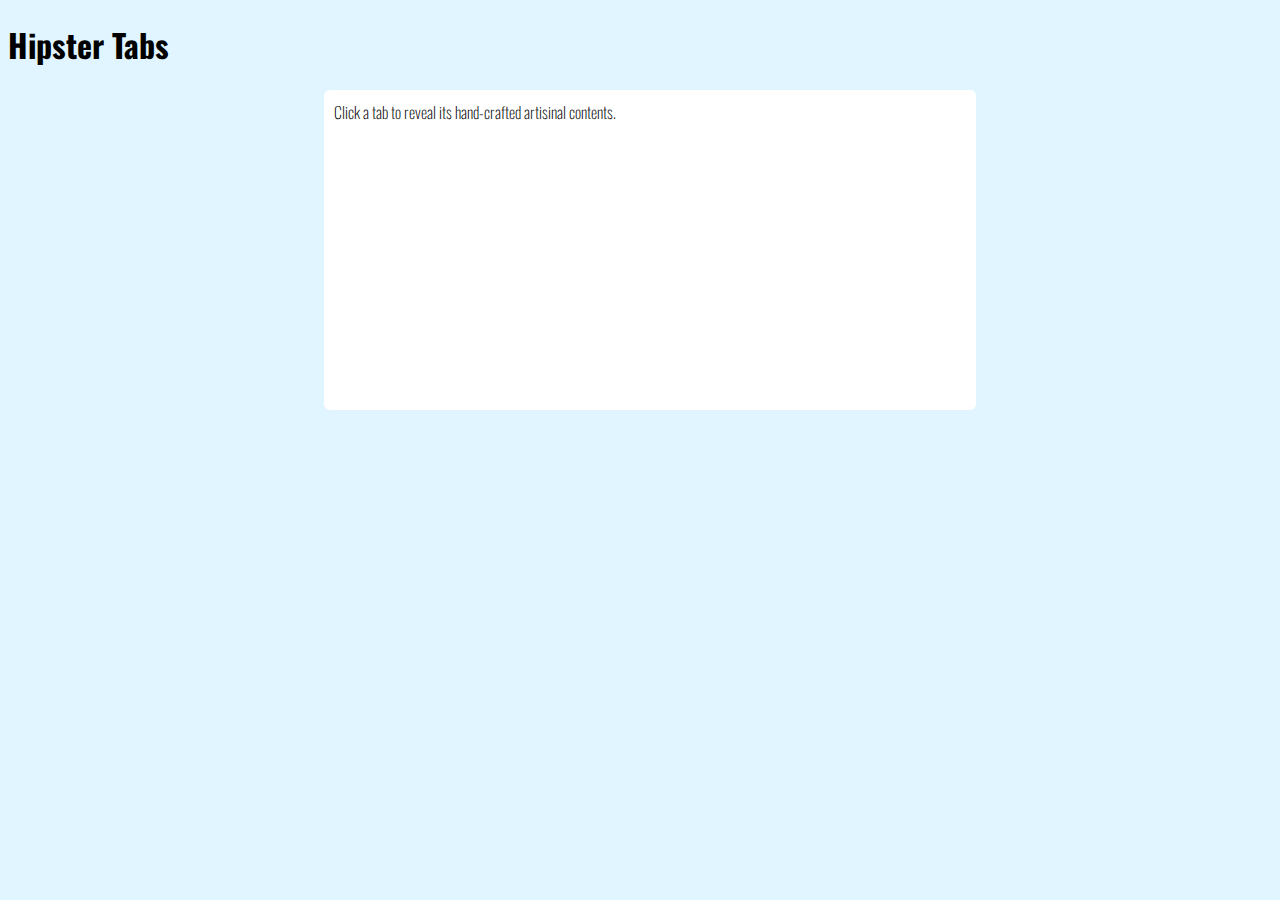
==== students/mandigrant/apiTabs/mjgrant_apiTabs_index.html @ c8628a4c "Submitting API tabs homework project." ====
<!DOCTYPE html>
	<head>
		<script src="http://ajax.googleapis.com/ajax/libs/jquery/1.11.1/jquery.min.js"></script>
		<script src="mjgrant_apiTabs.js"></script>
		<link href='http://fonts.googleapis.com/css?family=Oswald:400,300' rel='stylesheet' type='text/css'>
		<link rel="stylesheet" type="text/css" href="style.css">
	</head>

	<body>
		<h1>Hipster Tabs</h1>
		<div class="wrapper">
			<ul class="tabs"></ul>
			<div class="content">Click a tab to reveal its hand-crafted artisinal contents.</div>
		</div>
	</body>
</html>
---- students/mandigrant/apiTabs/style.css ----
html {
	font-family: 'Oswald', sans-serif;
	font-weight:lighter;
	background-color:#E0F5FF;
}

ul {
	padding-left:0px;
}

ul li { 
	display:inline;
	list-style-type:none;
	padding:0;
}

.wrapper {
	width:50%;
	margin:0 auto;
}

.tab { 
	background-color:white;
	padding:10px;
	margin-right:5px;
	border-radius:6px;
	font-weight:normal;
}

.selected {
	color:white;
	background-color:red;
}

.tab:hover {
	cursor:pointer;
	color:white;
	background-color:red;
}

.content {
	width:100%;
	height:300px;
	background-color:white;
	padding:10px;
	border-radius:6px;
}
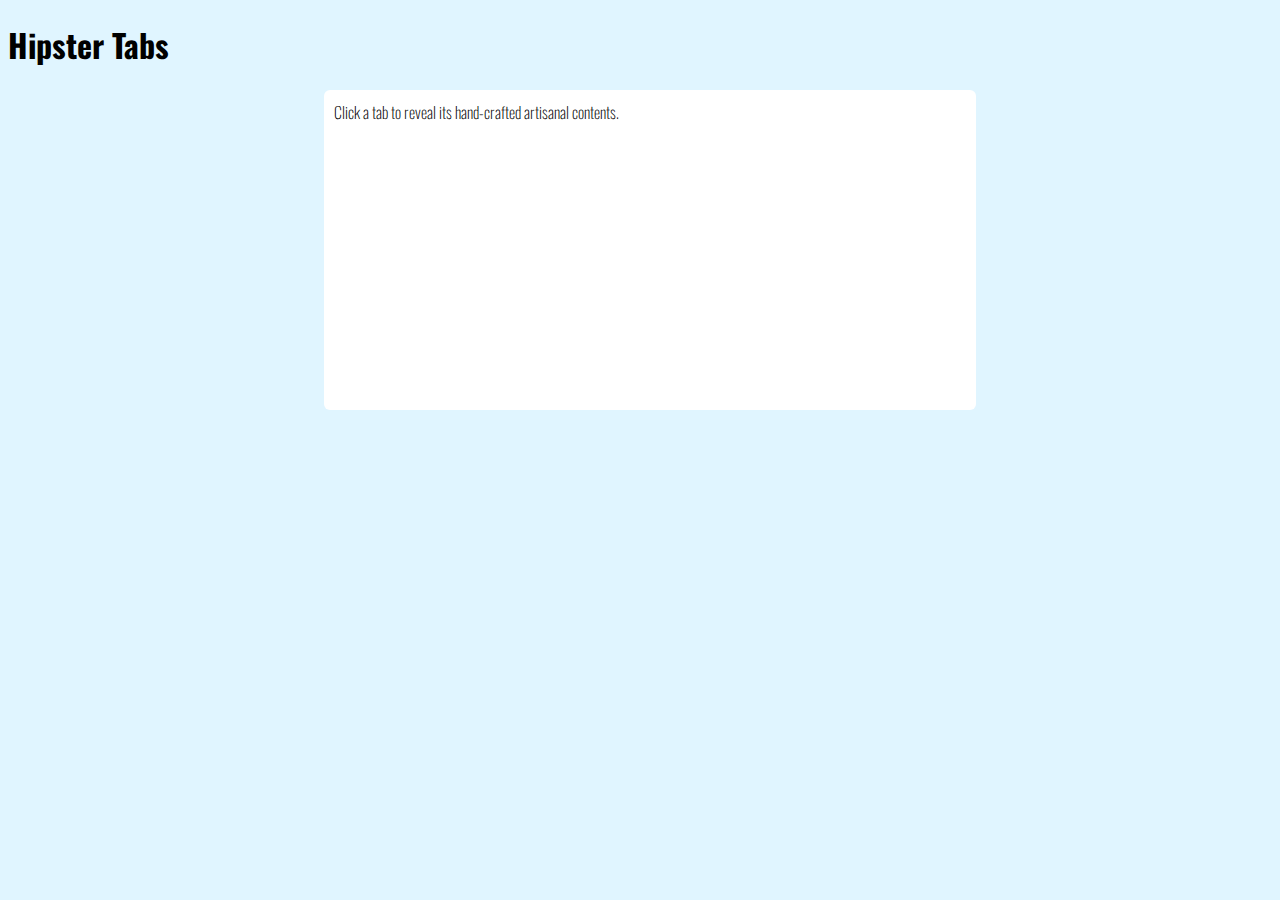
==== commit c07fa128: "Fixed a spelling error" ====
--- a/students/mandigrant/apiTabs/mjgrant_apiTabs_index.html
+++ b/students/mandigrant/apiTabs/mjgrant_apiTabs_index.html
@@ -10,7 +10,7 @@
 		<h1>Hipster Tabs</h1>
 		<div class="wrapper">
 			<ul class="tabs"></ul>
-			<div class="content">Click a tab to reveal its hand-crafted artisinal contents.</div>
+			<div class="content">Click a tab to reveal its hand-crafted artisanal contents.</div>
 		</div>
 	</body>
 </html>